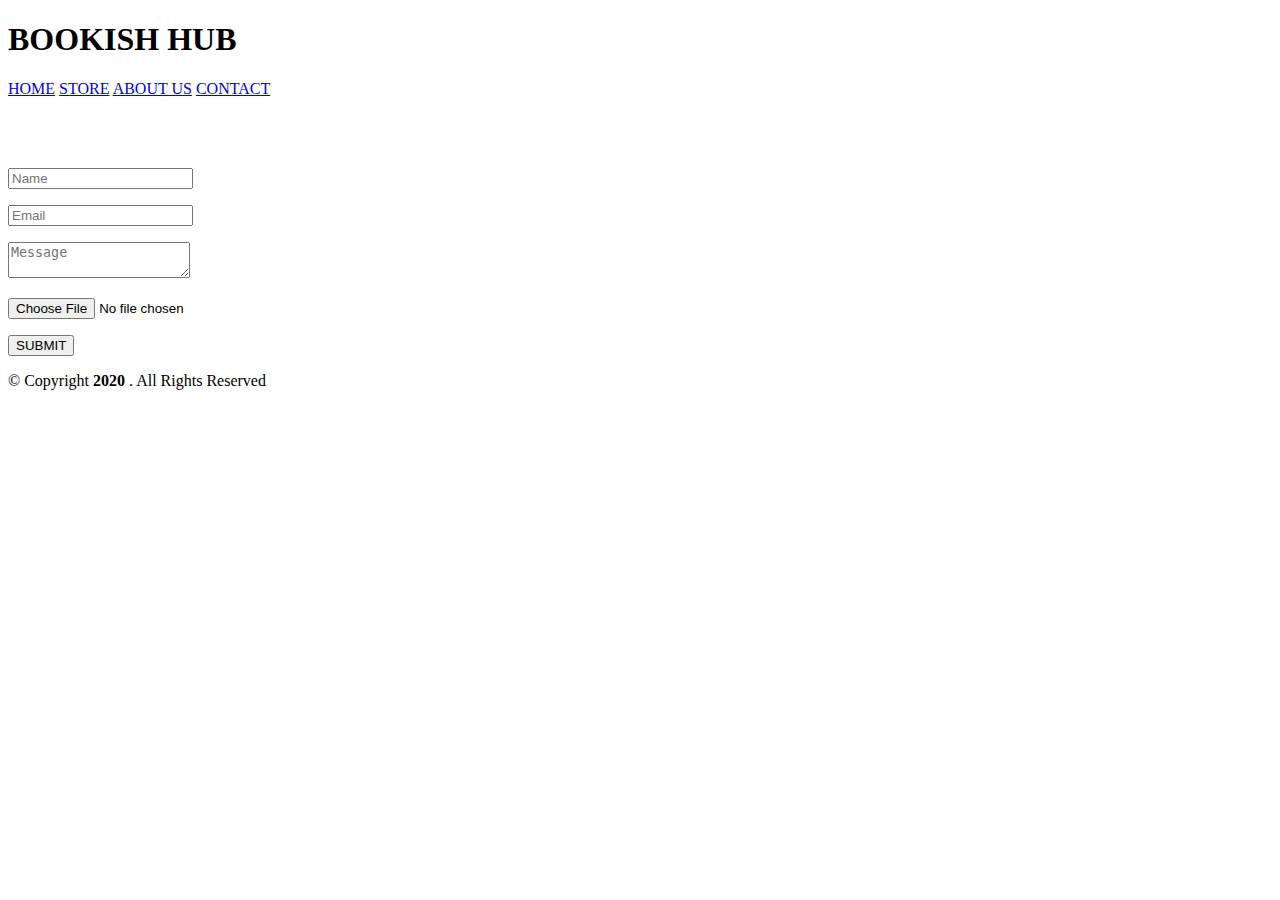
==== index.html @ 130ad3f4 "Create index.html" ====
<!DOCTYPE html>
<html lang="en">
    <head>
        <meta charset="utf-8">
        <meta http-equiv="X-UA-Compatible" content="IE=edge">
        <meta name="viewport" content="width=device-width, initial-scale=1">
        <title> Contact Form </title>
        <script src="https://ajax.googleapis.com/ajax/libs/jquery/1.12.4/jquery.min.js"></script>
        <link href="https://fonts.googleapis.com/css?family=Montserrat" rel="stylesheet">
        <link rel="stylesheet" href="contact.css" >
        <script src="form.js"></script>
    </head>
    <body >
        <nav>
    <div class="logo"> <h1 class="animated infinite heartBeat">BOOKISH HUB</h1> </div>
    <div class="menu">
        <a href="index.html">HOME</a>
        <a href="store.html">STORE</a>
        <a href="about us.html">ABOUT US</a>
        <a href="contact.html">CONTACT</a>
    </div>
  </div>
</nav><br><br><br>
        <div class="container">
            <div id="form-main">
                <div id="form-div">
                    <form class="montform" id="reused_form" enctype=&quot;multipart/form-data&quot; >
                        <p class="name">
                            <input name="name" type="text" class="feedback-input" required placeholder="Name" id="name" />
                        </p>
                        <p class="email">
                            <input name="email" type="email" required class="feedback-input" id="email" placeholder="Email" />
                        </p>
                        <p class="text">
                            <textarea name="message" class="feedback-input" id="comment" placeholder="Message"></textarea>
                        </p>
                        <p class="file">
                            <input name="image" type="file" id="file" class="feedback-input">
                        </p>
                        <div class="submit">
                            <button type="submit" class="button-blue">SUBMIT</button>
                            <div class="ease"></div>
                        </div>
                    </form>
                    <div id="error_message" style="width:100%; height:100%; display:none; ">
                        <h4>
                            Error
                        </h4>
                        Sorry there was an error sending your form. 
                    </div>
                    <div id="success_message" style="width:100%; height:100%; display:none; "> <h2>Success! Your Message was Sent Successfully.</h2> </div>
                </div>
            </div>
        </div>
<footer>
    <div class="container">
        <div class="row">
          <div class="col-sm-12">
            <div class="copyright-box">
              <p class="copyright">&copy; Copyright <strong> 2020 </strong>. All Rights Reserved</p>
            </div>
          </div>
        </div>
    </div>
</footer>
</body>
</html>
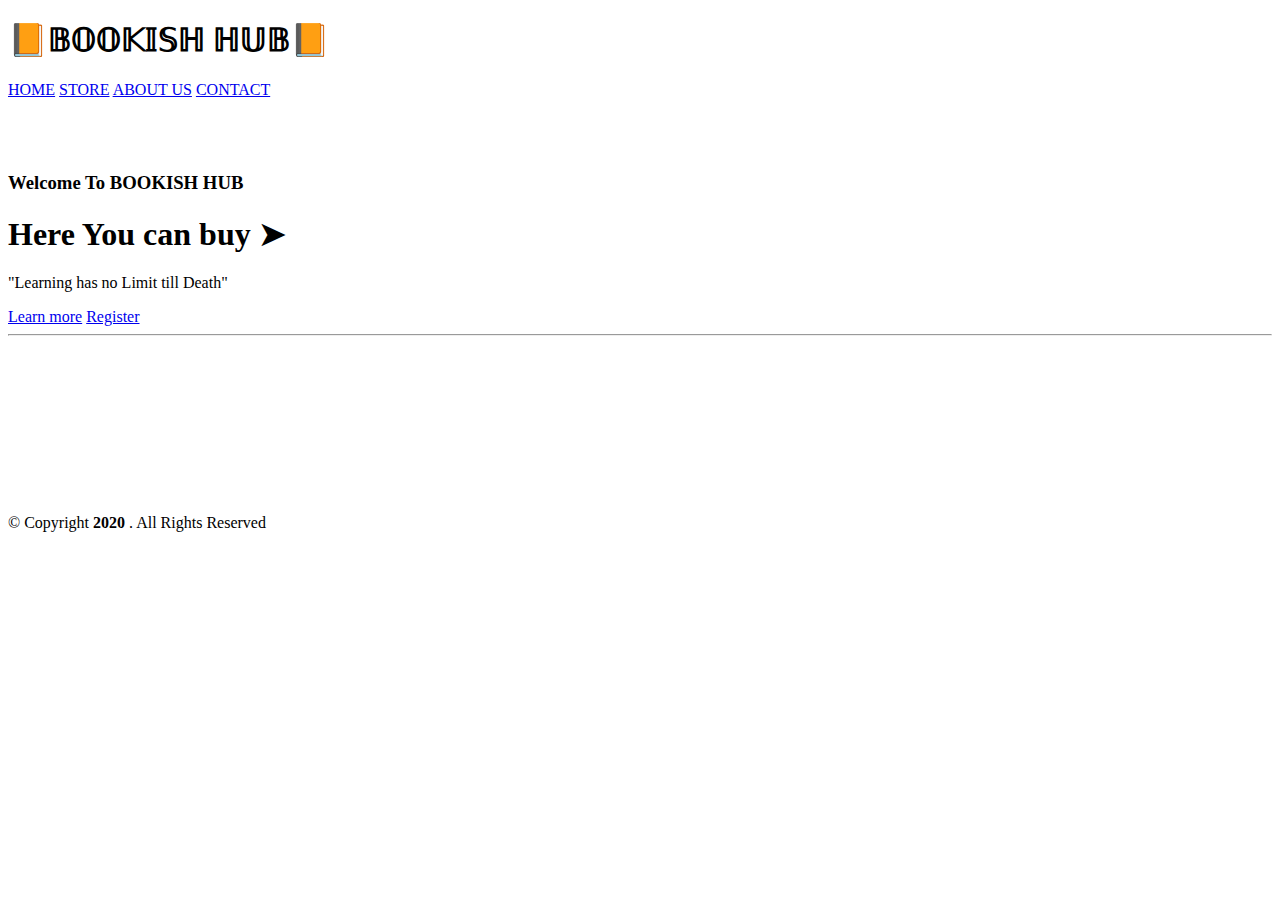
==== commit bee77e4c: "changed file content" ====
--- a/index.html
+++ b/index.html
@@ -1,67 +1,64 @@
 <!DOCTYPE html>
-<html lang="en">
-    <head>
-        <meta charset="utf-8">
-        <meta http-equiv="X-UA-Compatible" content="IE=edge">
-        <meta name="viewport" content="width=device-width, initial-scale=1">
-        <title> Contact Form </title>
-        <script src="https://ajax.googleapis.com/ajax/libs/jquery/1.12.4/jquery.min.js"></script>
-        <link href="https://fonts.googleapis.com/css?family=Montserrat" rel="stylesheet">
-        <link rel="stylesheet" href="contact.css" >
-        <script src="form.js"></script>
-    </head>
-    <body >
-        <nav>
-    <div class="logo"> <h1 class="animated infinite heartBeat">BOOKISH HUB</h1> </div>
-    <div class="menu">
-        <a href="index.html">HOME</a>
-        <a href="store.html">STORE</a>
-        <a href="about us.html">ABOUT US</a>
-        <a href="contact.html">CONTACT</a>
-    </div>
+<html>
+<head>
+  <meta name="viewport" content="width=device-width, initial-scale=1">
+	<title>BOOKISH HUB</title>
+	<link rel="stylesheet" type="text/css" href="style.css">
+	<link href="https://fonts.googleapis.com/css2?family=Merriweather+Sans:wght@600&display=swap" rel="stylesheet">
+	<link rel="stylesheet" href="https://cdnjs.cloudflare.com/ajax/libs/animate.css/3.7.2/animate.min.css">
+	<style type="text/css">/*
+        justify-content:center;
+        align-items: center;
+        text-align: center;
+	</style>
+</head>
+<body>
+
+
+<header>
+	
+<nav>
+	<div class="logo"> <h1 class="animated infinite heartBeat">​​📙​𝔹𝕆𝕆𝕂𝕀𝕊ℍ ℍ𝕌𝔹​📙​</h1> </div>
+	<div class="menu">
+		<a href="index.html">HOME</a>
+		<a href="store.html">STORE</a>
+		<a href="about us.html">ABOUT US</a> 
+		<a href="contact.html">CONTACT</a>
+	</div>
   </div>
 </nav><br><br><br>
-        <div class="container">
-            <div id="form-main">
-                <div id="form-div">
-                    <form class="montform" id="reused_form" enctype=&quot;multipart/form-data&quot; >
-                        <p class="name">
-                            <input name="name" type="text" class="feedback-input" required placeholder="Name" id="name" />
-                        </p>
-                        <p class="email">
-                            <input name="email" type="email" required class="feedback-input" id="email" placeholder="Email" />
-                        </p>
-                        <p class="text">
-                            <textarea name="message" class="feedback-input" id="comment" placeholder="Message"></textarea>
-                        </p>
-                        <p class="file">
-                            <input name="image" type="file" id="file" class="feedback-input">
-                        </p>
-                        <div class="submit">
-                            <button type="submit" class="button-blue">SUBMIT</button>
-                            <div class="ease"></div>
-                        </div>
-                    </form>
-                    <div id="error_message" style="width:100%; height:100%; display:none; ">
-                        <h4>
-                            Error
-                        </h4>
-                        Sorry there was an error sending your form. 
-                    </div>
-                    <div id="success_message" style="width:100%; height:100%; display:none; "> <h2>Success! Your Message was Sent Successfully.</h2> </div>
-                </div>
-            </div>
-        </div>
-<footer>
-    <div class="container">
+    	<section>
+    		<h3>Welcome To BOOKISH HUB</h3>
+    		<h1>Here You can buy ➤<span class="change_content"></span></h1>
+    		<p>"Learning has no Limit till Death"</p>
+    		<a href="https://www.w3schools.com" class="buttonone">Learn more</a>
+        <a href="register.html" class="buttontwo">Register</a>
+    	</section>
+ 
+	
+</header>
+<hr>
+<video autoplay loop muted>
+          <source src="videos/video.mp4" type="video/mp4">
+</video>
+
+
+   <footer>
+      <div class="container">
         <div class="row">
           <div class="col-sm-12">
             <div class="copyright-box">
-              <p class="copyright">&copy; Copyright <strong> 2020 </strong>. All Rights Reserved</p>
+              <p class="copyright">&copy; Copyright <strong> 2020 </strong>. All Rights Reserved</p> 
+              <div class="credits">
+              
+              
+              </div>
             </div>
           </div>
         </div>
-    </div>
-</footer>
+      </div>
+    </footer>
+
+   
 </body>
 </html>
